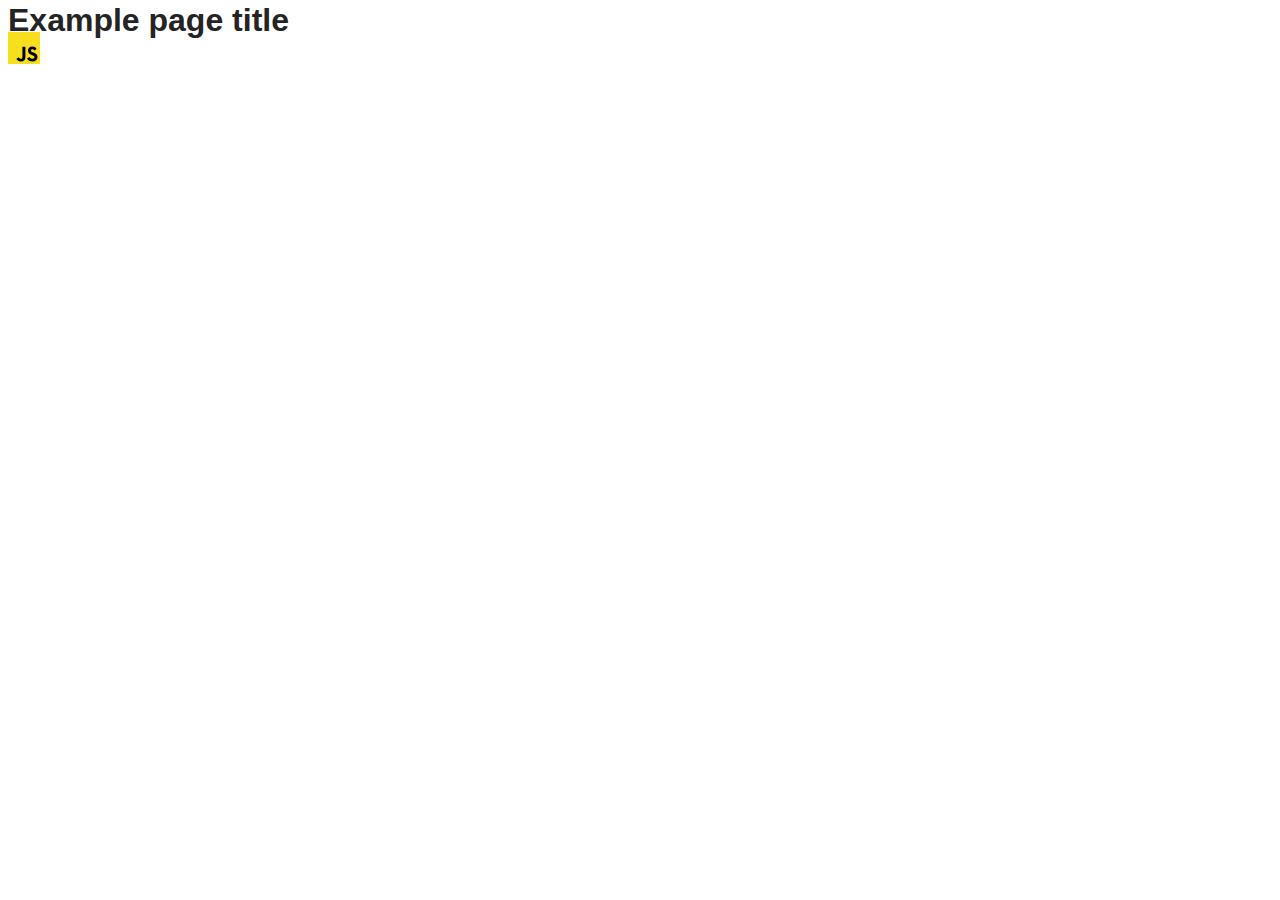
==== src/index.html @ 5266197b "Initial commit" ====
<!DOCTYPE html>
<html lang="en">
  <head>
    <meta charset="UTF-8" />
    <link rel="icon" type="image/svg+xml" href="/favicon.svg" />
    <meta name="viewport" content="width=device-width, initial-scale=1.0" />
    <title>Vanilla App Template</title>
    <link rel="stylesheet" href="./css/styles.css" />
  </head>
  <body>
    <load ="partials/header.html" />

    <section>
      <h1>Example page title</h1>
      <!-- Path to images as from index.html file -->
      <img src="./img/javascript.svg" alt="" />
    </section>

    <!-- Loads the specified .html file -->
    <load ="partials/vite-promo.html" />

    <script type="module" src="./main.js"></script>
  </body>
</html>
---- src/css/styles.css ----
/**
  |============================
  | include css partials with
  | default @import url()
  |============================
*/
@import url('./reset.css');
@import url('./vite-promo.css');
@import url('./header.css');

:root {
  font-family: Inter, Avenir, Helvetica, Arial, sans-serif;
  font-size: 16px;
  line-height: 24px;
  font-weight: 400;

  color: #242424;
  background-color: rgba(255, 255, 255, 0.87);

  font-synthesis: none;
  text-rendering: optimizeLegibility;
  -webkit-font-smoothing: antialiased;
  -moz-osx-font-smoothing: grayscale;
  -webkit-text-size-adjust: 100%;
}
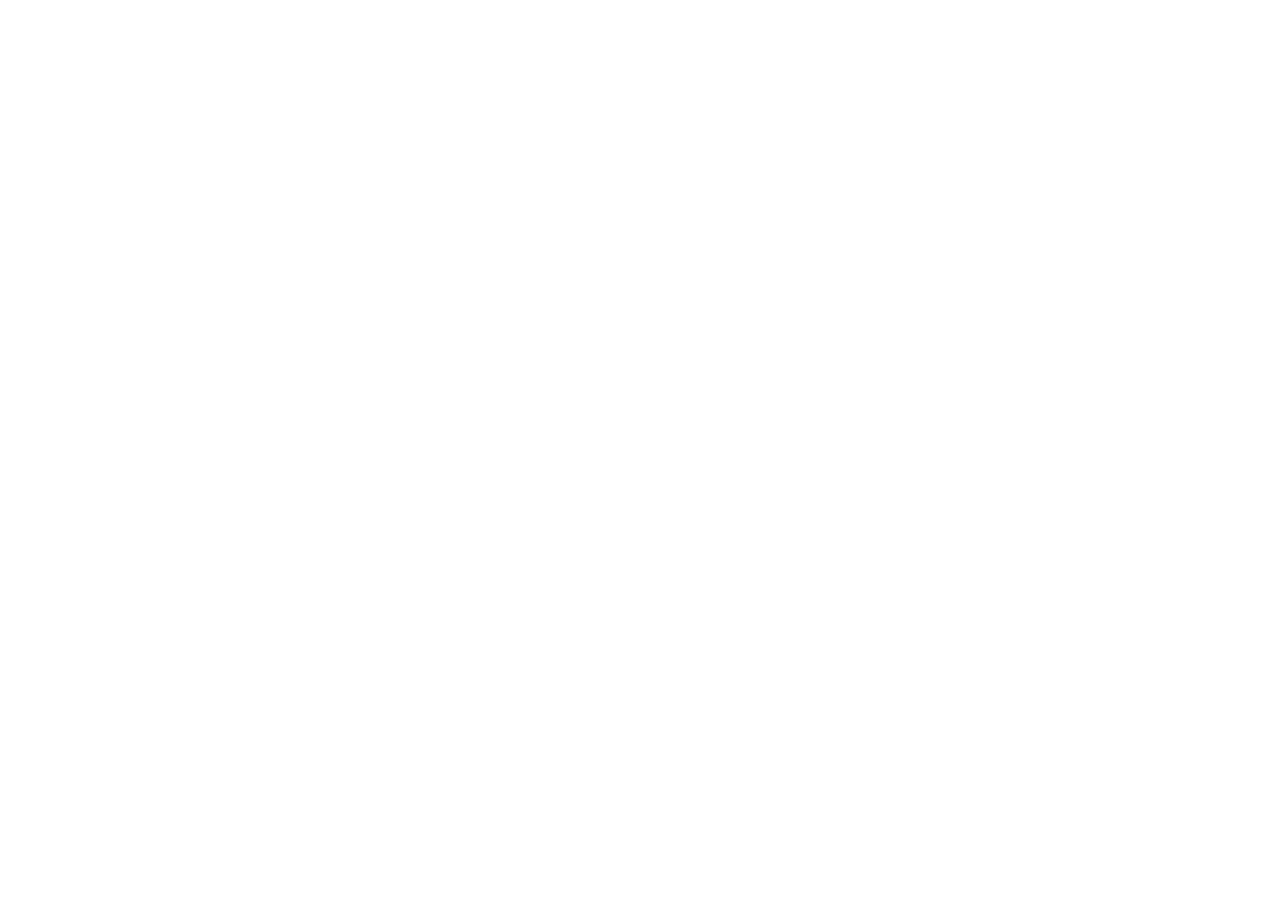
==== commit 9ec964a4: "init" ====
--- a/src/index.html
+++ b/src/index.html
@@ -8,16 +8,6 @@
     <link rel="stylesheet" href="./css/styles.css" />
   </head>
   <body>
-    <load ="partials/header.html" />
-
-    <section>
-      <h1>Example page title</h1>
-      <!-- Path to images as from index.html file -->
-      <img src="./img/javascript.svg" alt="" />
-    </section>
-
-    <!-- Loads the specified .html file -->
-    <load ="partials/vite-promo.html" />
 
     <script type="module" src="./main.js"></script>
   </body>
--- a/src/css/styles.css
+++ b/src/css/styles.css
@@ -5,21 +5,3 @@
   |============================
 */
 @import url('./reset.css');
-@import url('./vite-promo.css');
-@import url('./header.css');
-
-:root {
-  font-family: Inter, Avenir, Helvetica, Arial, sans-serif;
-  font-size: 16px;
-  line-height: 24px;
-  font-weight: 400;
-
-  color: #242424;
-  background-color: rgba(255, 255, 255, 0.87);
-
-  font-synthesis: none;
-  text-rendering: optimizeLegibility;
-  -webkit-font-smoothing: antialiased;
-  -moz-osx-font-smoothing: grayscale;
-  -webkit-text-size-adjust: 100%;
-}
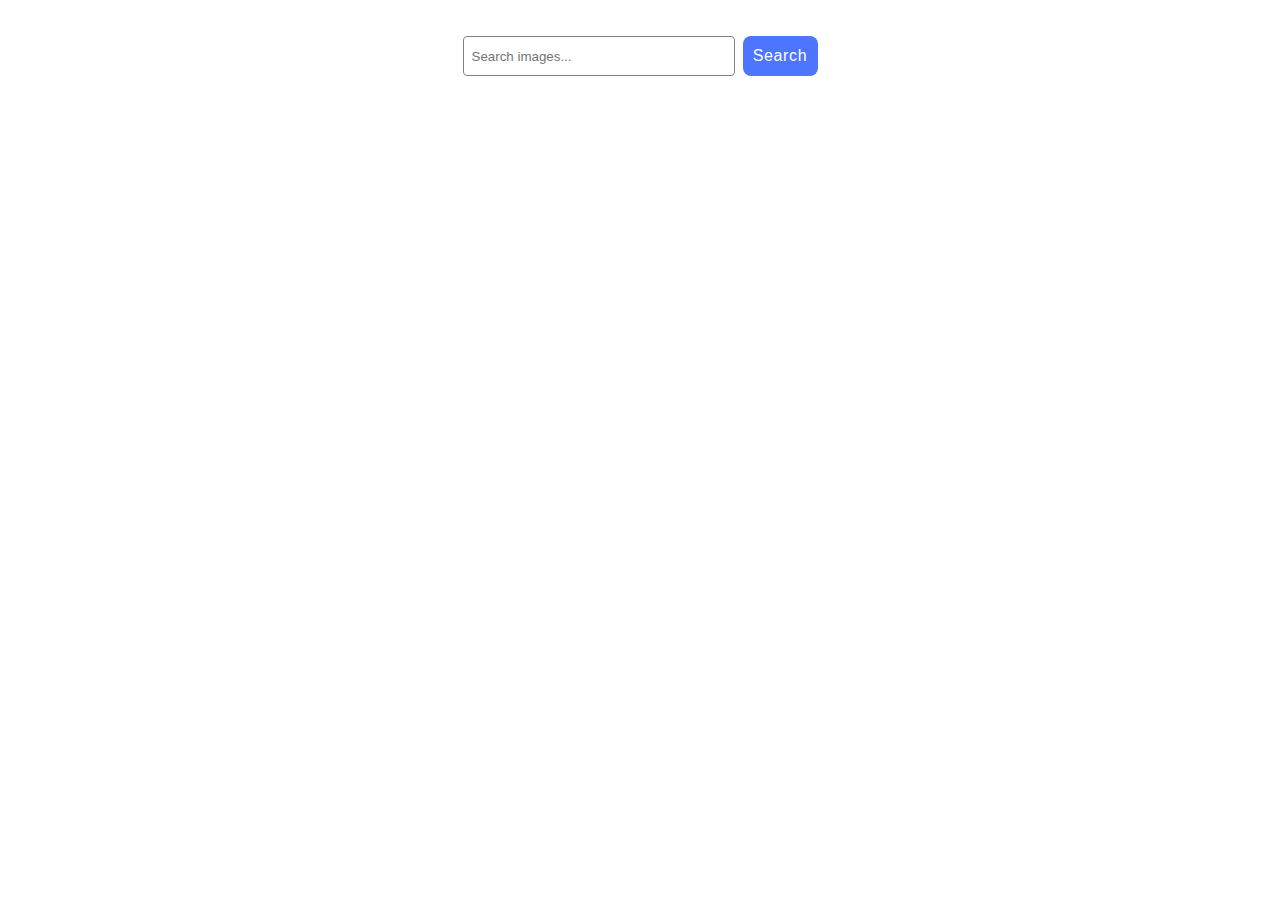
==== commit e52a0f76: "Update html & css" ====
--- a/src/index.html
+++ b/src/index.html
@@ -8,6 +8,12 @@
     <link rel="stylesheet" href="./css/styles.css" />
   </head>
   <body>
+    <form class="form">
+      <input type="text" class="form-input" placeholder="Search images..." />
+      <button class="search-btn">Search</button>
+    </form>
+
+    <ul class="gallery"></ul>
 
     <script type="module" src="./main.js"></script>
   </body>
--- a/src/css/styles.css
+++ b/src/css/styles.css
@@ -5,3 +5,59 @@
   |============================
 */
 @import url('./reset.css');
+
+body {
+  margin: 0;
+}
+
+.form {
+  display: flex;
+  gap: 8px;
+  padding-top: 36px;
+  justify-content: center;
+}
+
+.form-input {
+  box-sizing: border-box;
+  width: 272px;
+  height: 40px;
+  outline: none;
+  border: 1px solid #808080;
+  border-radius: 4px;
+  padding: 16px 8px;
+  transition: border-color 250ms cubic-bezier(0.4, 0, 0.2, 1);
+}
+
+.form-input:hover {
+  border-color: #000;
+}
+
+.form-input:focus {
+  border-color: #4e75ff;
+}
+
+.search-btn {
+  border-radius: 8px;
+  width: 75px;
+  height: 40px;
+  background-color: #4e75ff;
+  font-family: 'Montserrat', sans-serif;
+  font-weight: 500;
+  font-size: 16px;
+  line-height: 1.5;
+  letter-spacing: 0.04em;
+  color: #fff;
+  border: none;
+  text-align: center;
+  transition: background-color 250ms cubic-bezier(0.4, 0, 0.2, 1);
+}
+
+.search-btn:hover {
+  background-color: #6c8cff;
+}
+
+.gallery {
+  display: flex;
+  gap: 24px;
+  width: calc((100% - 24px * 2) / 3);
+}
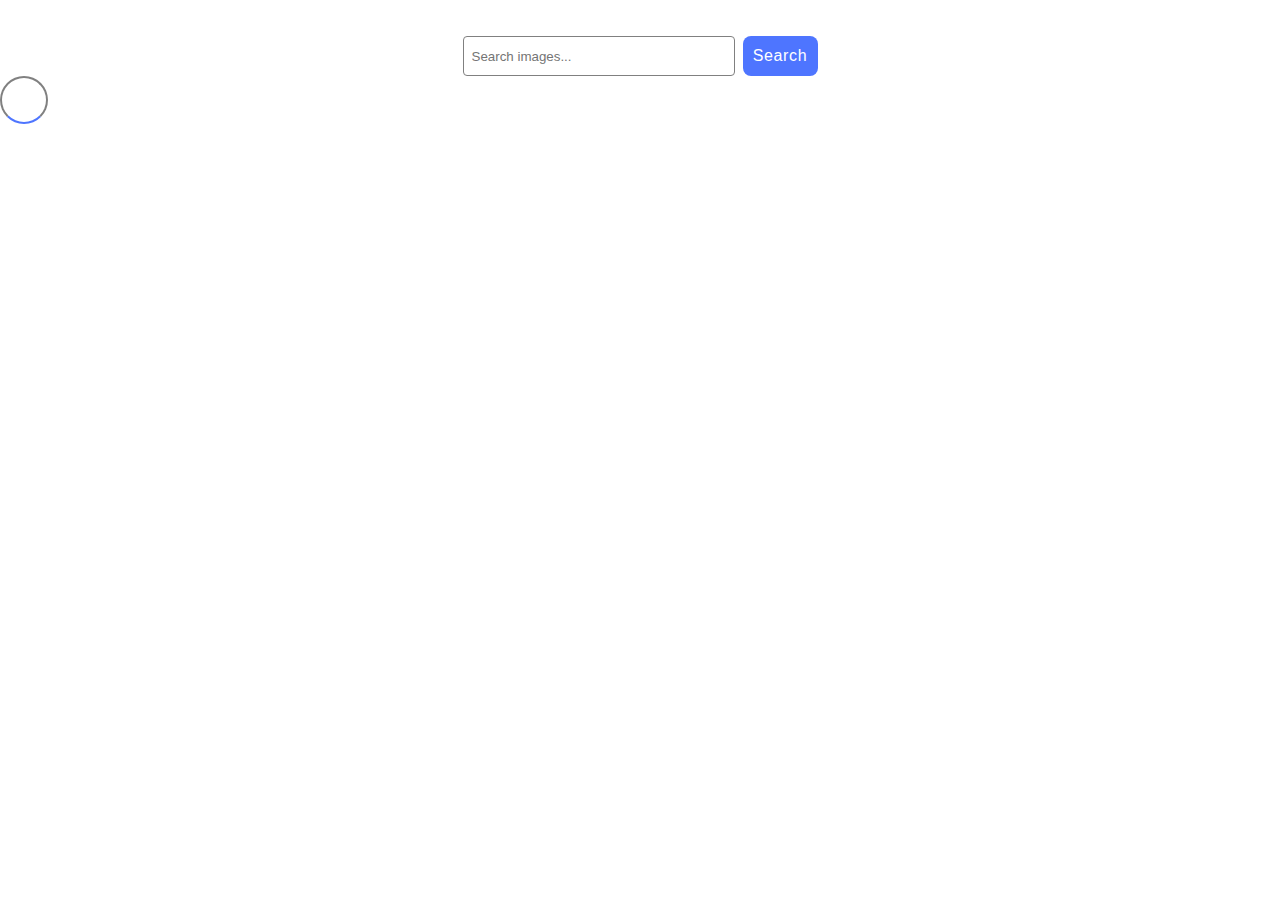
==== commit 57a69fb6: "Update css js & html" ====
--- a/src/index.html
+++ b/src/index.html
@@ -9,10 +9,16 @@
   </head>
   <body>
     <form class="form">
-      <input type="text" class="form-input" placeholder="Search images..." />
+      <input
+        type="text"
+        class="form-input"
+        name="input"
+        placeholder="Search images..."
+      />
       <button class="search-btn">Search</button>
     </form>
 
+    <span class="loader"></span>
     <ul class="gallery"></ul>
 
     <script type="module" src="./main.js"></script>
--- a/src/css/styles.css
+++ b/src/css/styles.css
@@ -58,6 +58,65 @@
 
 .gallery {
   display: flex;
+  flex-wrap: wrap;
   gap: 24px;
-  width: calc((100% - 24px * 2) / 3);
+  padding: 32px 156px;
 }
+
+.card {
+  box-sizing: border-box;
+  width: calc((100% - 2 * 24px) / 3);
+  height: 200px;
+  border: 1px solid #808080;
+}
+
+.card-img {
+  height: 152px;
+  width: 100%;
+}
+
+.card-stats {
+  display: flex;
+  justify-content: space-between;
+  text-align: center;
+  padding: 4px 20px;
+}
+
+.card-stats-name {
+  font-family: 'Montserrat', sans-serif;
+  font-weight: 600;
+  font-size: 12px;
+  line-height: 1.33333;
+  letter-spacing: 0.04em;
+  color: #2e2f42;
+}
+
+.card-stats-info {
+  font-family: 'Montserrat', sans-serif;
+  font-weight: 400;
+  font-size: 12px;
+  line-height: 2;
+  letter-spacing: 0.04em;
+  color: #2e2f42;
+}
+
+.loader {
+  width: 48px;
+  height: 48px;
+  border: 2px solid #808080;
+  border-bottom-color: #4e75ff;
+  border-radius: 50%;
+  display: inline-block;
+  box-sizing: border-box;
+  animation: rotation 1s linear infinite;
+  /* display: none; */
+}
+
+@keyframes rotation {
+  0% {
+    transform: rotate(0deg);
+  }
+  100% {
+    transform: rotate(360deg);
+  }
+}
